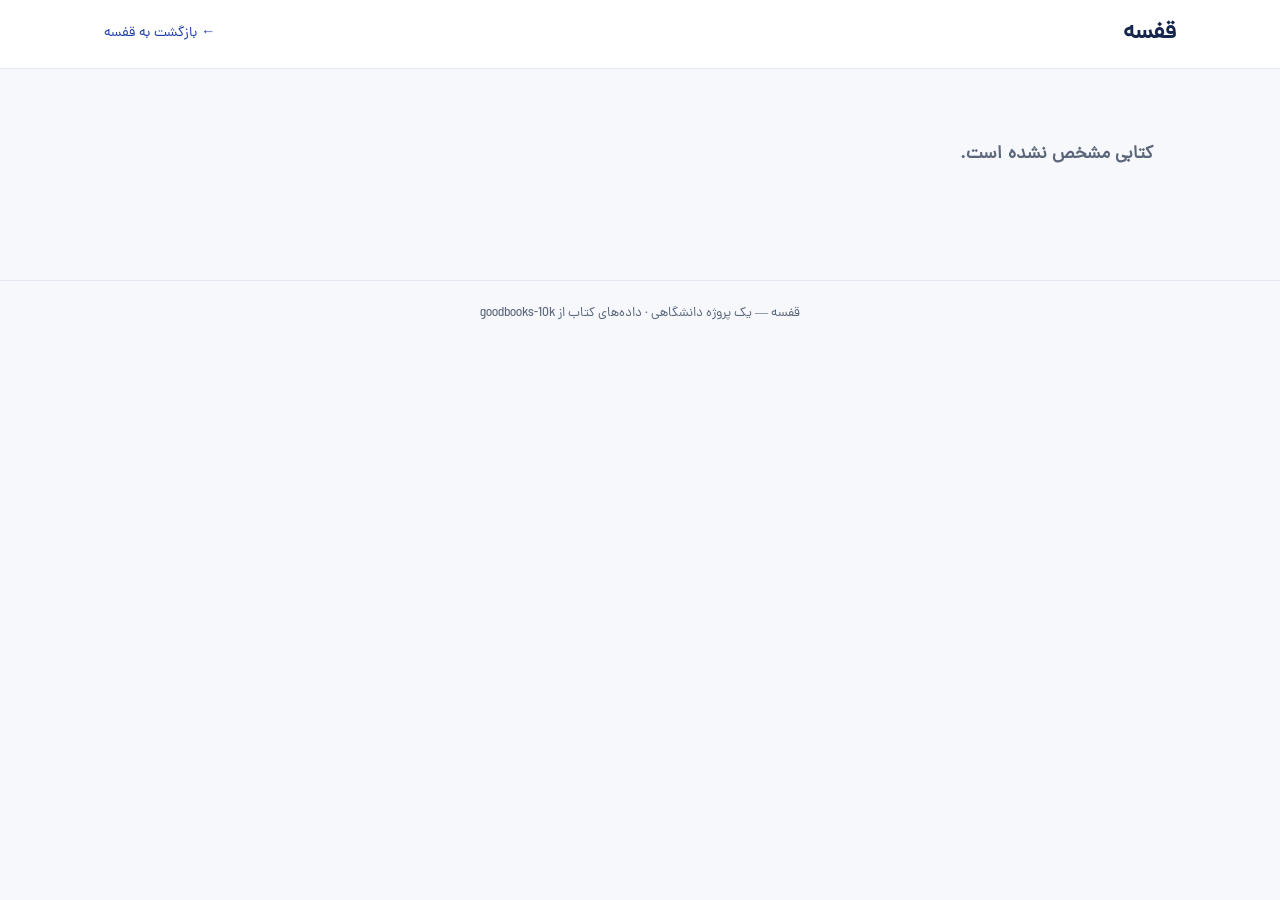
==== Pages/book.html @ 1b020289 "New Version With Sing-in:Beta" ====
<!doctype html>
<html lang="fa" dir="rtl">
  <head>
    <meta charset="UTF-8" />
    <meta name="viewport" content="width=device-width, initial-scale=1.0" />
    <title>قفسه — جزئیات کتاب</title>
    <link rel="preconnect" href="https://fonts.googleapis.com" />
    <link
      href="https://fonts.googleapis.com/css2?family=Vazirmatn:wght@400;500;600;700&display=swap"
      rel="stylesheet"
    />
    <link rel="stylesheet" href="../Style/style.css" />
  </head>
  <body>
    <header class="site-header">
      <div class="header-inner">
        <a href="../index.html" class="logo">قفسه</a>
        <a href="../index.html" class="back-link">← بازگشت به قفسه</a>
      </div>
    </header>

    <main class="page">
      <section class="book-detail" id="book-detail">
        <p class="section-sub">در حال بارگذاری...</p>
      </section>
    </main>

    <footer class="site-footer">
      <p>قفسه — یک پروژه دانشگاهی · داده‌های کتاب از goodbooks-10k</p>
    </footer>

    <script src="../Scripts/common.js"></script>
    <script src="../Scripts/book.js"></script>
  </body>
</html>
---- Style/style.css ----
@font-face {
  font-family: Dana;
  src: url(../Font/Dana/dana\ regular.ttf);
}
:root {
  --color-bg: #f6f8fc;
  --color-surface: #ffffff;
  --color-primary: #2f5de0;
  --color-primary-dark: #1e3fa8;
  --color-navy: #17264d;
  --color-text: #1c2333;
  --color-text-muted: #5b667a;
  --color-border: #e2e7f1;
  --color-star: #f5a623;
  --color-star-off: #d6dcea;
  --color-shadow: rgba(23, 38, 77, 0.08);
  --color-hover: #c9d4ea;
  --color-primary-light: rgba(47, 93, 224, 0.08);
  --color-bg-dark: #0f1117;
  --color-surface-dark: #1a1d27;
  --color-text-dark: #e8edf5;
  --color-text-muted-dark: #8a94a8;
  --color-border-dark: #2a2f3d;
  --color-shadow-dark: rgba(0, 0, 0, 0.4);
  --color-hover-dark: #3a4050;
  --color-primary-light-dark: rgba(47, 93, 224, 0.2);
  --font-display: Dana;
  --font-body: Dana;
  --radius: 10px;
  --radius-sm: 6px;
  --max-width: 1120px;
  --transition: 180ms ease;
}
.dark {
  --color-bg: var(--color-bg-dark);
  --color-surface: var(--color-surface-dark);
  --color-text: var(--color-text-dark);
  --color-text-muted: var(--color-text-muted-dark);
  --color-border: var(--color-border-dark);
  --color-shadow: var(--color-shadow-dark);
  --color-hover: var(--color-hover-dark);
  --color-primary-light: var(--color-primary-light-dark);
}
* {
  box-sizing: border-box;
  margin: 0;
  padding: 0;
}
body {
  background: var(--color-bg);
  color: var(--color-text);
  font-family: var(--font-body);
  line-height: 1.5;
  -webkit-font-smoothing: antialiased;
  transition: all 0.3s ease-in-out;
}
img {
  max-width: 100%;
  display: block;
}
a {
  color: inherit;
  text-decoration: none;
}
button {
  font-family: inherit;
  cursor: pointer;
}
:focus-visible {
  outline: 2px solid var(--color-primary);
  outline-offset: 2px;
}
@media (prefers-reduced-motion: reduce) {
  * {
    transition: none !important;
  }
}
.site-header {
  background: var(--color-surface);
  border-bottom: 1px solid var(--color-border);
  position: sticky;
  top: 0;
  z-index: 10;
  transition:
    background 0.3s ease,
    border-color 0.3s ease;
  -webkit-transition:
    background 0.3s ease,
    border-color 0.3s ease;
  -moz-transition:
    background 0.3s ease,
    border-color 0.3s ease;
  -ms-transition:
    background 0.3s ease,
    border-color 0.3s ease;
  -o-transition:
    background 0.3s ease,
    border-color 0.3s ease;
}
.header-inner {
  max-width: var(--max-width);
  margin: 0 auto;
  padding: 16px 24px;
  display: flex;
  align-items: center;
  gap: 24px;
  flex-wrap: wrap;
}
.logo {
  font-family: var(--font-display);
  font-size: 1.5rem;
  font-weight: 700;
  color: var(--color-navy);
  letter-spacing: -0.01em;
  flex-shrink: 0;
  transition: color 0.3s ease;
}
.logoimage {
  width: 100px;
}
.dark .logo {
  color: var(--color-text-dark);
}
.search-form {
  flex: 1;
  max-width: 480px;
  display: flex;
  align-items: center;
  background: var(--color-bg);
  border: 1px solid var(--color-border);
  border-radius: var(--radius);
  padding: 4px 4px 4px 14px;
  transition:
    border-color var(--transition),
    box-shadow var(--transition);
}
.search-form:focus-within {
  border-color: var(--color-primary);
  box-shadow: 0 0 0 3px rgba(47, 93, 224, 0.12);
}
.search-input {
  flex: 1;
  border: none;
  background: transparent;
  font-size: 0.95rem;
  padding: 8px 0;
  color: var(--color-text);
}
.search-input:focus {
  outline: none;
}
.search-input::placeholder {
  color: var(--color-text-muted);
}
.search-button {
  border: none;
  background: var(--color-primary);
  color: white;
  width: 34px;
  height: 34px;
  border-radius: var(--radius-sm);
  display: flex;
  align-items: center;
  justify-content: center;
  transition: background var(--transition);
  margin-left: -10px;
}
.search-button:hover {
  background: var(--color-primary-dark);
}
.user-badge {
  display: flex;
  align-items: center;
  gap: 10px;
  margin-left: auto;
  font-size: 0.9rem;
  font-weight: 500;
  color: var(--color-navy);
  background: var(--color-bg);
  border: 1px solid var(--color-border);
  padding: 8px 14px;
  border-radius: 999px;
  flex-shrink: 0;
  transition:
    background 0.3s ease,
    color 0.3s ease,
    border-color 0.3s ease;
}
.dark .user-badge {
  color: var(--color-text-dark);
}
.page {
  max-width: var(--max-width);
  margin: 0 auto;
  padding: 40px 24px 80px;
}
.section {
  margin-bottom: 56px;
}
.section-heading {
  margin-bottom: 20px;
}
.section-heading h2 {
  font-family: var(--font-display);
  font-size: 1.5rem;
  font-weight: 600;
  color: var(--color-navy);
  margin: 0 0 4px;
  transition: color 0.3s ease;
}
.dark .section-heading h2 {
  color: var(--color-text-dark);
}
.section-sub {
  margin: 0;
  color: var(--color-text-muted);
  font-size: 0.9rem;
}
.section-sub span {
  font-weight: 600;
  color: var(--color-text);
}
.dark .section-sub span {
  color: var(--color-text-dark);
}
.book-grid {
  display: grid;
  grid-template-columns: repeat(auto-fill, minmax(190px, 1fr));
  gap: 24px;
}
.book-card {
  background: var(--color-surface);
  border: 1px solid var(--color-border);
  border-radius: var(--radius);
  overflow: hidden;
  transition:
    transform var(--transition),
    box-shadow var(--transition),
    border-color var(--transition);
}
.book-card:hover {
  transform: translateY(-3px);
  box-shadow: 0 8px 20px var(--color-shadow);
  border-color: var(--color-hover);
}
.book-cover {
  width: 100%;
  aspect-ratio: 2 / 3;
  background: var(--color-bg);
  overflow: hidden;
}
.book-cover img {
  width: 100%;
  height: 100%;
  object-fit: cover;
}
.book-info {
  padding: 14px 14px 16px;
}
.book-title {
  font-family: var(--font-display);
  font-size: 1rem;
  font-weight: 600;
  color: var(--color-text);
  margin: 0 0 2px;
  line-height: 1.3;
}
.book-author {
  font-size: 0.85rem;
  color: var(--color-text-muted);
  margin: 0 0 8px;
}
.book-reason {
  font-size: 0.78rem;
  color: var(--color-primary-dark);
  background: var(--color-primary-light);
  padding: 4px 8px;
  border-radius: var(--radius-sm);
  margin: 0 0 10px;
  display: inline-block;
}
.dark .book-reason {
  color: var(--color-text-dark);
}
.book-reason em {
  font-style: normal;
  font-weight: 600;
}
.rating-stars {
  display: flex;
  gap: 2px;
}
.star {
  font-size: 1.1rem;
  color: var(--color-star-off);
  cursor: pointer;
  transition:
    color var(--transition),
    transform var(--transition);
  line-height: 1;
}
.star:hover {
  transform: scale(1.12);
}
.star.filled {
  color: var(--color-star);
}
.genre-chips {
  display: flex;
  flex-wrap: wrap;
  gap: 8px;
  margin-bottom: 24px;
}
.genre-chip {
  border: 1px solid var(--color-border);
  background: var(--color-surface);
  color: var(--color-text-muted);
  font-size: 0.85rem;
  font-weight: 500;
  padding: 8px 16px;
  border-radius: 999px;
  transition:
    background var(--transition),
    color var(--transition),
    border-color var(--transition);
}
.genre-chip:hover {
  border-color: var(--color-primary);
  color: var(--color-primary-dark);
}
.genre-chip.active {
  background: var(--color-primary);
  border-color: var(--color-primary);
  color: white;
}
.dark .genre-chip.active {
  color: white;
}
.taste-bars {
  background: var(--color-surface);
  border: 1px solid var(--color-border);
  border-radius: var(--radius);
  padding: 24px 28px;
  display: flex;
  flex-direction: column;
  gap: 16px;
  transition:
    background 0.3s ease,
    border-color 0.3s ease;
}
.taste-row {
  display: grid;
  grid-template-columns: 130px 1fr 44px;
  align-items: center;
  gap: 14px;
}
.taste-label {
  font-size: 0.88rem;
  color: var(--color-text);
  font-weight: 500;
}
.taste-track {
  background: var(--color-bg);
  border-radius: 999px;
  height: 8px;
  overflow: hidden;
}
.taste-fill {
  background: var(--color-primary);
  height: 100%;
  border-radius: 999px;
  transition: width 400ms ease;
}
.taste-value {
  font-size: 0.82rem;
  color: var(--color-text-muted);
  text-align: right;
}
.load-more {
  display: block;
  margin: 32px auto 0;
  background: var(--color-surface);
  border: 1px solid var(--color-border);
  color: var(--color-navy);
  font-weight: 500;
  font-size: 0.9rem;
  padding: 12px 28px;
  border-radius: var(--radius);
  transition:
    border-color var(--transition),
    color var(--transition),
    background 0.3s ease;
}
.load-more:hover {
  border-color: var(--color-primary);
  color: var(--color-primary);
}
.dark .load-more {
  color: var(--color-text-dark);
}
.dark .load-more:hover {
  color: var(--color-primary);
}
.site-footer {
  border-top: 1px solid var(--color-border);
  padding: 24px;
  text-align: center;
  color: var(--color-text-muted);
  font-size: 0.82rem;
  transition: border-color 0.3s ease;
}
.dark-toggle {
  background: var(--color-bg);
  border: 1px solid var(--color-border);
  color: var(--color-text);
  padding: 8px 14px;
  border-radius: 999px;
  font-size: 0.85rem;
  transition:
    background 0.3s ease,
    color 0.3s ease,
    border-color 0.3s ease;
}
.dark-toggle:hover {
  border-color: var(--color-primary);
}
.dark .dark-toggle {
  background: var(--color-surface-dark);
  color: var(--color-text-dark);
  border-color: var(--color-border-dark);
}
.darkmode {
  background-color: transparent;
  border: transparent;
  font-size: 25px;
  transition: scale 150ms ease-in;
}
button.darkmode:hover {
  scale: 1.09;
}
.nobookerror {
  font-size: 18px;
  font-weight: bold;
  text-align: center;
  color: var(--color-text-muted);
  padding: 32px 0;
}
.scrollbar {
  position: absolute;
  top: 100%;
  right: 0px;
  z-index: 10;
  height: 0.25rem;
  width: 100%;
  background-color: var(--color-bg);
}
.scrolled {
  height: 4px;
  background: #4caf50;
  position: fixed;
  top: 0;
  right: 0;
  transition: width 0.1s ease-out;
  z-index: 9999;
}
#page-loader {
  position: fixed;
  top: 0;
  left: 0;
  width: 100%;
  height: 100vh;
  background: var(--color-bg);
  display: flex;
  align-items: center;
  justify-content: center;
  z-index: 99999;
  transition:
    opacity 0.6s ease,
    visibility 0.6s ease;
}
#page-loader.loaded {
  opacity: 0;
  visibility: hidden;
  pointer-events: none;
}
.loader-container {
  text-align: center;
}
.loader-book {
  display: flex;
  gap: 6px;
  justify-content: center;
  margin-bottom: 1.5rem;
}
.loader-book__page {
  width: 22px;
  height: 32px;
  background: var(--color-primary);
  border-radius: 2px;
  animation: bookFlip 1.2s ease-in-out infinite;
}
.loader-book__page:nth-child(2) {
  animation-delay: 0.2s;
  background: var(--color-primary-dark);
}
.loader-book__page:nth-child(3) {
  animation-delay: 0.4s;
  background: var(--color-star);
}
@keyframes bookFlip {
  0%,
  100% {
    transform: scaleY(1);
    opacity: 1;
  }
  50% {
    transform: scaleY(0.4);
    opacity: 0.3;
  }
}
.loader-text {
  color: var(--color-text-muted);
  font-size: 1rem;
  font-weight: 500;
  letter-spacing: 0.5px;
}
.auth-modal {
  position: fixed;
  inset: 0;
  background: rgba(23, 38, 77, 0.55);
  display: none;
  align-items: center;
  justify-content: center;
  z-index: 10000;
}

.auth-modal.show {
  display: flex;
}

.auth-box {
  background: var(--color-surface);
  border-radius: var(--radius);
  padding: 32px 28px;
  width: 90%;
  max-width: 360px;
  text-align: center;
  box-shadow: 0 20px 50px rgba(0, 0, 0, 0.2);
}

.auth-box h2 {
  margin: 0 0 20px;
  color: var(--color-navy);
}

.auth-box input {
  width: 100%;
  padding: 10px 14px;
  margin-bottom: 12px;
  border: 1px solid var(--color-border);
  border-radius: var(--radius-sm);
  font-family: inherit;
  font-size: 0.95rem;
}

.password-field {
  position: relative;
  margin-bottom: 12px;
}

.password-field input {
  margin-bottom: 0;
  padding-left: 40px;
}

.toggle-password {
  position: absolute;
  left: 8px;
  top: 50%;
  transform: translateY(-50%);
  border: none;
  background: transparent;
  font-size: 1rem;
  cursor: pointer;
  padding: 2px 6px;
  line-height: 1;
}

.auth-box input:focus {
  outline: none;
  border-color: var(--color-primary);
}

.auth-box button {
  width: 100%;
  padding: 10px;
  background: var(--color-primary);
  color: white;
  border: none;
  border-radius: var(--radius-sm);
  font-size: 0.95rem;
  font-weight: 600;
  margin-bottom: 14px;
}

.auth-box button:hover {
  background: var(--color-primary-dark);
}

.auth-toggle {
  font-size: 0.85rem;
  color: var(--color-text-muted);
  margin: 0;
}

.auth-toggle a {
  color: var(--color-primary);
  text-decoration: none;
}

.auth-error {
  color: #c0392b;
  font-size: 0.85rem;
  margin: 10px 0 0;
}

.logout-btn {
  border: none;
  background: transparent;
  color: var(--color-text-muted);
  font-size: 0.8rem;
  cursor: pointer;
  text-decoration: underline;
}

.logout-btn:hover {
  color: var(--color-primary-dark);
}

.book-link {
  display: block;
  text-decoration: none;
  color: inherit;
}

.back-link {
  color: var(--color-primary-dark);
  text-decoration: none;
  font-size: 0.9rem;
  margin-inline-start: auto;
}

.book-detail {
  display: grid;
  grid-template-columns: 240px 1fr;
  gap: 32px;
}

.book-detail-cover img {
  width: 100%;
  border-radius: var(--radius);
  background: var(--color-bg);
}

.book-detail-title {
  font-family: var(--font-display);
  font-size: 1.6rem;
  color: var(--color-navy);
  margin: 0 0 6px;
}

.book-detail-author {
  color: var(--color-text-muted);
  margin: 0 0 14px;
}

.genre-tags {
  display: flex;
  flex-wrap: wrap;
  gap: 6px;
  margin-bottom: 18px;
}

.genre-tag {
  background: var(--color-bg);
  border: 1px solid var(--color-border);
  border-radius: 999px;
  padding: 4px 12px;
  font-size: 0.8rem;
  color: var(--color-primary-dark);
}

.book-detail-description {
  line-height: 1.9;
  margin-bottom: 20px;
}

.rating-stars-large .star {
  font-size: 1.6rem;
}

@media (max-width: 640px) {
  .book-detail {
    grid-template-columns: 1fr;
  }

  .book-detail-cover img {
    max-width: 200px;
    margin: 0 auto;
  }
}
#toggle-password {
  width: 15%;
  background: none;
}
.Login {
  padding: 4px 10px;
  font-size: 18px;
  color: #ffffff;
  background-color: var(--color-primary);
  border-radius: 8px;
  border: none;
  transition: 250ms background-color ease-in-out;
}
.Login:hover {
  background-color: var(--color-primary-dark);
}

.user-badge [hidden] {
  display: none !important;
}

.Login {
  border: none;
  background: var(--color-primary);
  color: #fff;
  font-family: inherit;
  font-size: 0.85rem;
  font-weight: 600;
  padding: 4px 16px;
  border-radius: 999px;
  cursor: pointer;
  transition: background 0.2s ease;
}

.Login:hover {
  background: var(--color-primary-dark);
}

#user-name {
  font-weight: 600;
}

.auth-notice {
  background: var(--color-primary-light);
  color: var(--color-primary);
  border-radius: var(--radius-sm, 6px);
  padding: 8px 12px;
  margin: 0 0 14px;
  font-size: 0.85rem;
  line-height: 1.7;
}

.login-tooltip {
  position: fixed;
  z-index: 10001;
  transform: translate(-50%, calc(-100% - 8px));
  background: var(--color-navy);
  color: #fff;
  font-size: 0.8rem;
  line-height: 1.5;
  padding: 6px 12px;
  border-radius: 8px;
  white-space: nowrap;
  opacity: 0;
  pointer-events: none;
  transition: opacity 0.15s ease;
}

.login-tooltip::after {
  content: "";
  position: absolute;
  top: 100%;
  left: 50%;
  transform: translateX(-50%);
  border: 6px solid transparent;
  border-top-color: var(--color-navy);
}

.dark .login-tooltip {
  background: #e8edf5;
  color: #17264d;
}

.dark .login-tooltip::after {
  border-top-color: #e8edf5;
}

.login-tooltip.show {
  opacity: 1;
}

.toast {
  position: fixed;
  z-index: 10002;
  bottom: 24px;
  left: 50%;
  transform: translate(-50%, 20px);
  background: var(--color-navy);
  color: #fff;
  padding: 10px 18px;
  border-radius: 10px;
  font-size: 0.88rem;
  opacity: 0;
  pointer-events: none;
  transition:
    opacity 0.2s ease,
    transform 0.2s ease;
}

.toast a {
  color: #9db8ff;
  font-weight: 600;
}

.toast.show {
  opacity: 1;
  pointer-events: auto;
  transform: translate(-50%, 0);
}

.dark .toast {
  background: #e8edf5;
  color: #17264d;
}

.dark .toast a {
  color: var(--color-primary-dark);
}

.server-status {
  position: fixed;
  z-index: 10003;
  top: 70px;
  left: 50%;
  transform: translateX(-50%);
  max-width: 90%;
  background: #fff8e1;
  color: #7a5b00;
  border: 1px solid #f0d27a;
  padding: 10px 18px;
  border-radius: 10px;
  font-size: 0.85rem;
  line-height: 1.7;
  text-align: center;
  display: none;
}

.server-status.show {
  display: block;
}

.server-status.error {
  background: #fdecea;
  color: #8a1f17;
  border-color: #f2b8b5;
}

.server-retry {
  margin-inline-start: 8px;
  border: none;
  background: var(--color-primary);
  color: #fff;
  font-family: inherit;
  padding: 2px 12px;
  border-radius: 999px;
  cursor: pointer;
}

.grid-message {
  grid-column: 1 / -1;
  text-align: center;
  padding: 24px 0;
}

.book-cover {
  position: relative;
}

.book-cover .cover-fallback {
  display: none;
}

.book-cover.no-cover {
  display: flex;
  align-items: center;
  justify-content: center;
  padding: 14px;
  background: linear-gradient(160deg, var(--color-primary-light), var(--color-bg));
}

.book-cover.no-cover .cover-fallback {
  display: block;
  text-align: center;
  font-weight: 700;
  line-height: 1.8;
  font-size: 0.95rem;
  color: var(--color-navy);
  word-break: break-word;
}

.dark .book-cover.no-cover .cover-fallback {
  color: var(--color-text);
}

.book-detail-cover .book-cover {
  border-radius: 10px;
  overflow: hidden;
  aspect-ratio: 2 / 3;
}

.book-detail-cover .book-cover img {
  height: 100%;
  object-fit: cover;
}
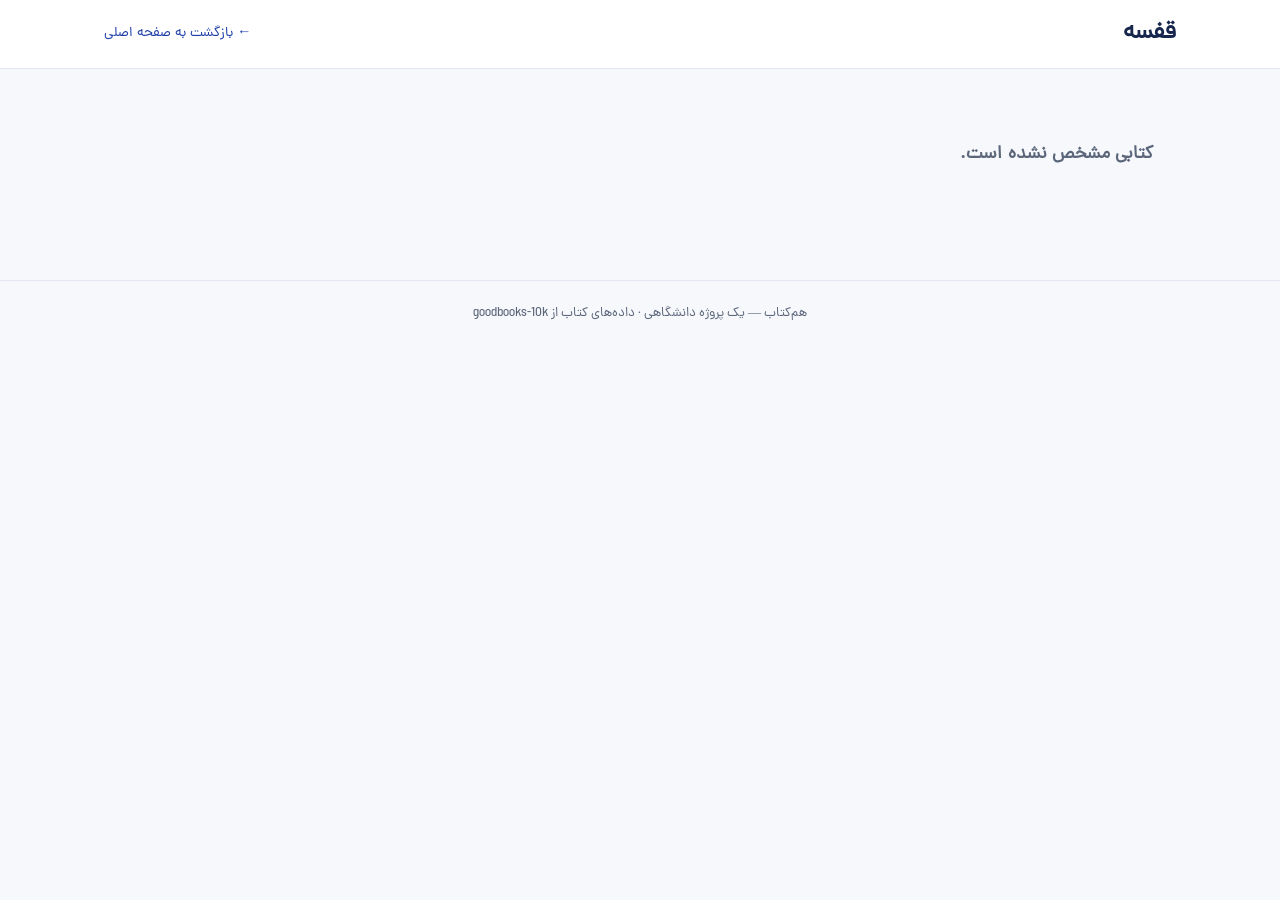
==== commit 4f706941: "Fixed a Bug Hopefully" ====
--- a/Pages/book.html
+++ b/Pages/book.html
@@ -3,19 +3,20 @@
   <head>
     <meta charset="UTF-8" />
     <meta name="viewport" content="width=device-width, initial-scale=1.0" />
-    <title>قفسه — جزئیات کتاب</title>
+    <title>هم کتاب-دوست و یاور تمام کتاب خوان ها</title>
     <link rel="preconnect" href="https://fonts.googleapis.com" />
     <link
       href="https://fonts.googleapis.com/css2?family=Vazirmatn:wght@400;500;600;700&display=swap"
       rel="stylesheet"
     />
+    <link rel="icon" href="../Logo/Logo.png" type="image" />
     <link rel="stylesheet" href="../Style/style.css" />
   </head>
   <body>
     <header class="site-header">
       <div class="header-inner">
         <a href="../index.html" class="logo">قفسه</a>
-        <a href="../index.html" class="back-link">← بازگشت به قفسه</a>
+        <a href="../index.html" class="back-link">← بازگشت به صفحه اصلی</a>
       </div>
     </header>
 
@@ -26,7 +27,7 @@
     </main>
 
     <footer class="site-footer">
-      <p>قفسه — یک پروژه دانشگاهی · داده‌های کتاب از goodbooks-10k</p>
+      <p>هم‌کتاب — یک پروژه دانشگاهی · داده‌های کتاب از goodbooks-10k</p>
     </footer>
 
     <script src="../Scripts/common.js"></script>
--- a/Style/style.css
+++ b/Style/style.css
@@ -446,9 +446,6 @@
   padding: 32px 0;
 }
 .scrollbar {
-  position: absolute;
-  top: 100%;
-  right: 0px;
   z-index: 10;
   height: 0.25rem;
   width: 100%;
@@ -896,7 +893,11 @@
   align-items: center;
   justify-content: center;
   padding: 14px;
-  background: linear-gradient(160deg, var(--color-primary-light), var(--color-bg));
+  background: linear-gradient(
+    160deg,
+    var(--color-primary-light),
+    var(--color-bg)
+  );
 }
 
 .book-cover.no-cover .cover-fallback {
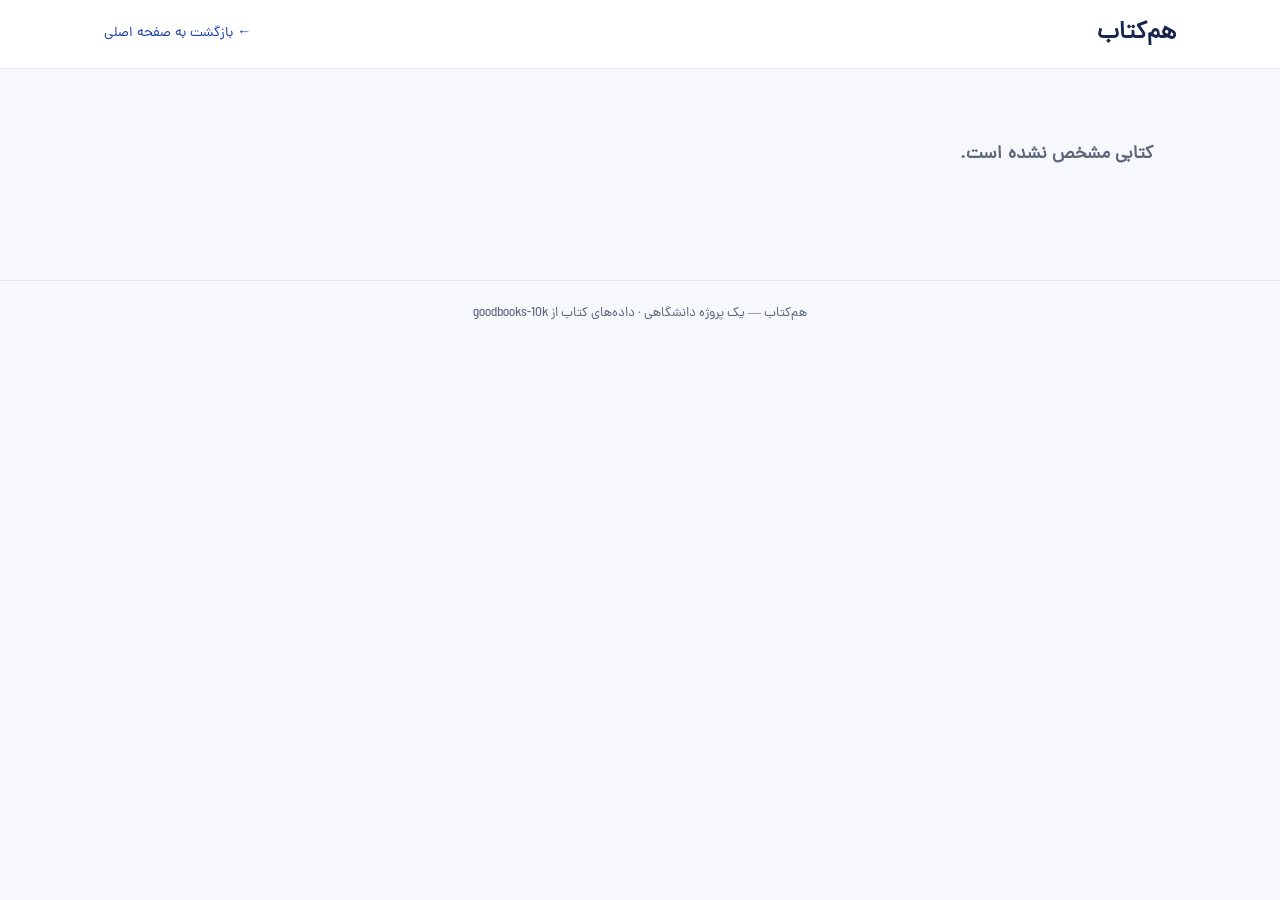
==== commit 47e78b2d: "Fixed Even More Bugs" ====
--- a/Pages/book.html
+++ b/Pages/book.html
@@ -15,7 +15,7 @@
   <body>
     <header class="site-header">
       <div class="header-inner">
-        <a href="../index.html" class="logo">قفسه</a>
+        <a href="../index.html" class="logo">هم‌کتاب</a>
         <a href="../index.html" class="back-link">← بازگشت به صفحه اصلی</a>
       </div>
     </header>
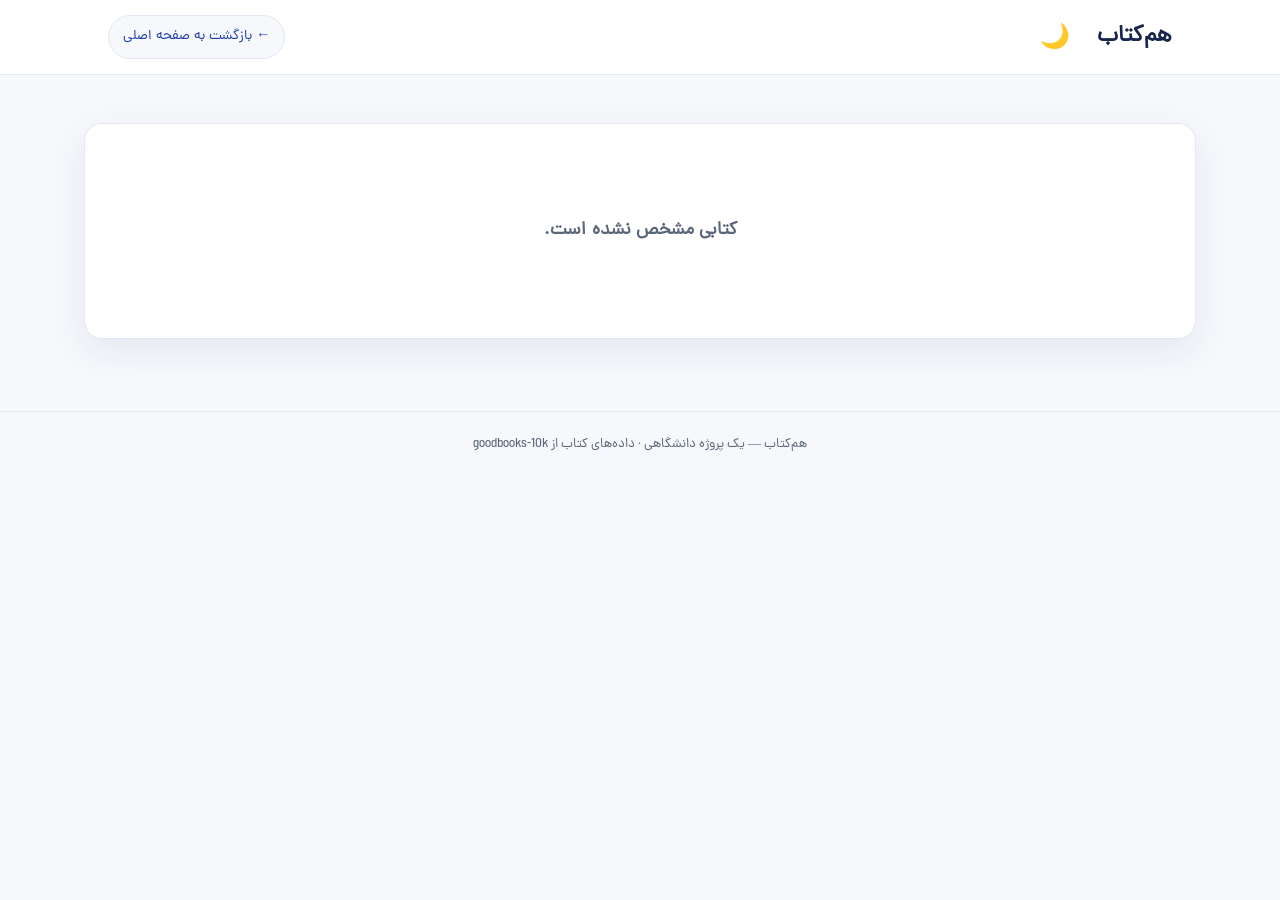
==== commit 892eda15: "Changed The UI a Lot and Updated The Recommend Algorithm" ====
--- a/Pages/book.html
+++ b/Pages/book.html
@@ -3,26 +3,34 @@
   <head>
     <meta charset="UTF-8" />
     <meta name="viewport" content="width=device-width, initial-scale=1.0" />
-    <title>هم کتاب-دوست و یاور تمام کتاب خوان ها</title>
+    <meta name="theme-color" content="#f6f8fc" />
+    <meta name="description" content="مشاهده جزئیات کتاب، نویسنده، ژانرها و ثبت امتیاز در هم‌کتاب." />
+    <title>هم‌کتاب — جزئیات کتاب</title>
     <link rel="preconnect" href="https://fonts.googleapis.com" />
     <link
       href="https://fonts.googleapis.com/css2?family=Vazirmatn:wght@400;500;600;700&display=swap"
       rel="stylesheet"
     />
-    <link rel="icon" href="../Logo/Logo.png" type="image" />
+    <link rel="icon" href="../Logo/Logo.png" type="image/png" />
     <link rel="stylesheet" href="../Style/style.css" />
   </head>
-  <body>
+  <body class="book-page">
     <header class="site-header">
       <div class="header-inner">
-        <a href="../index.html" class="logo">هم‌کتاب</a>
+        <a href="../index.html" class="logo" aria-label="بازگشت به هم‌کتاب">هم‌کتاب</a>
+        <button
+          class="darkmode"
+          type="button"
+          aria-label="تغییر حالت روشن و تاریک"
+          title="تغییر حالت روشن و تاریک"
+        >🌙</button>
         <a href="../index.html" class="back-link">← بازگشت به صفحه اصلی</a>
       </div>
     </header>
 
     <main class="page">
-      <section class="book-detail" id="book-detail">
-        <p class="section-sub">در حال بارگذاری...</p>
+      <section class="book-detail" id="book-detail" aria-live="polite" aria-busy="true">
+        <p class="section-sub">در حال بارگذاری اطلاعات کتاب...</p>
       </section>
     </main>
 
@@ -32,5 +40,18 @@
 
     <script src="../Scripts/common.js"></script>
     <script src="../Scripts/book.js"></script>
+    <script src="../Scripts/darkmode.js"></script>
+    <script src="../Scripts/ScrollAnimation.js"></script>
+    <script>
+      // Keep the loading region announced correctly for assistive technology.
+      const detailContainer = document.getElementById("book-detail");
+      if (detailContainer) {
+        const observer = new MutationObserver(() => {
+          const stillLoading = detailContainer.querySelector(".section-sub")?.textContent?.includes("بارگذاری");
+          detailContainer.setAttribute("aria-busy", stillLoading ? "true" : "false");
+        });
+        observer.observe(detailContainer, { childList: true, subtree: true, characterData: true });
+      }
+    </script>
   </body>
 </html>
--- a/Style/style.css
+++ b/Style/style.css
@@ -52,7 +52,9 @@
   font-family: var(--font-body);
   line-height: 1.5;
   -webkit-font-smoothing: antialiased;
-  transition: all 0.3s ease-in-out;
+  transition:
+    background-color 0.3s ease,
+    color 0.3s ease;
 }
 img {
   max-width: 100%;
@@ -76,6 +78,7 @@
   }
 }
 .site-header {
+  width: 100%;
   background: var(--color-surface);
   border-bottom: 1px solid var(--color-border);
   position: sticky;
@@ -84,27 +87,17 @@
   transition:
     background 0.3s ease,
     border-color 0.3s ease;
-  -webkit-transition:
-    background 0.3s ease,
-    border-color 0.3s ease;
-  -moz-transition:
-    background 0.3s ease,
-    border-color 0.3s ease;
-  -ms-transition:
-    background 0.3s ease,
-    border-color 0.3s ease;
-  -o-transition:
-    background 0.3s ease,
-    border-color 0.3s ease;
 }
 .header-inner {
+  width: 100%;
   max-width: var(--max-width);
   margin: 0 auto;
-  padding: 16px 24px;
-  display: flex;
+  padding: 14px 24px;
+  display: grid;
+  grid-template-columns: auto auto minmax(220px, 480px) auto;
+  grid-template-areas: "logo theme search account";
   align-items: center;
-  gap: 24px;
-  flex-wrap: wrap;
+  gap: clamp(10px, 1.5vw, 22px);
 }
 .logo {
   font-family: var(--font-display);
@@ -112,17 +105,21 @@
   font-weight: 700;
   color: var(--color-navy);
   letter-spacing: -0.01em;
+  grid-area: logo;
   flex-shrink: 0;
   transition: color 0.3s ease;
 }
 .logoimage {
   width: 100px;
+  height: auto;
 }
 .dark .logo {
   color: var(--color-text-dark);
 }
 .search-form {
-  flex: 1;
+  grid-area: search;
+  width: 100%;
+  min-width: 0;
   max-width: 480px;
   display: flex;
   align-items: center;
@@ -152,32 +149,33 @@
 .search-input::placeholder {
   color: var(--color-text-muted);
 }
+.search-button:hover {
+  scale: 1.1;
+}
 .search-button {
   border: none;
-  background: var(--color-primary);
+  background: none;
   color: white;
   width: 34px;
-  height: 34px;
+  height: 35px;
   border-radius: var(--radius-sm);
   display: flex;
   align-items: center;
   justify-content: center;
-  transition: background var(--transition);
-  margin-left: -10px;
-}
-.search-button:hover {
-  background: var(--color-primary-dark);
+  transition: scale var(--transition);
+}
+.search-button > svg {
+  color: var(--color-text);
 }
 .user-badge {
+  grid-area: account;
+  width: 85px;
+  justify-self: end;
   display: flex;
   align-items: center;
   gap: 10px;
-  margin-left: auto;
   font-size: 0.9rem;
   font-weight: 500;
-  color: var(--color-navy);
-  background: var(--color-bg);
-  border: 1px solid var(--color-border);
   padding: 8px 14px;
   border-radius: 999px;
   flex-shrink: 0;
@@ -225,10 +223,15 @@
 }
 .book-grid {
   display: grid;
-  grid-template-columns: repeat(auto-fill, minmax(190px, 1fr));
-  gap: 24px;
+  grid-template-columns: repeat(auto-fill, minmax(min(100%, 190px), 1fr));
+  align-items: stretch;
+  gap: 22px;
 }
 .book-card {
+  display: flex;
+  flex-direction: column;
+  min-width: 0;
+  height: 100%;
   background: var(--color-surface);
   border: 1px solid var(--color-border);
   border-radius: var(--radius);
@@ -246,6 +249,7 @@
 .book-cover {
   width: 100%;
   aspect-ratio: 2 / 3;
+  flex: 0 0 auto;
   background: var(--color-bg);
   overflow: hidden;
 }
@@ -258,26 +262,46 @@
   padding: 14px 14px 16px;
 }
 .book-title {
+  display: -webkit-box;
+  -webkit-box-orient: vertical;
+  -webkit-line-clamp: 2;
+  overflow: hidden;
+  overflow-wrap: anywhere;
   font-family: var(--font-display);
   font-size: 1rem;
   font-weight: 600;
   color: var(--color-text);
-  margin: 0 0 2px;
-  line-height: 1.3;
+  margin: 0;
+  padding: 12px 12px 0;
+  line-height: 1.4;
+  min-height: 2.8em;
 }
 .book-author {
-  font-size: 0.85rem;
+  display: -webkit-box;
+  -webkit-box-orient: vertical;
+  -webkit-line-clamp: 1;
+  overflow: hidden;
+  overflow-wrap: anywhere;
+  font-size: 0.84rem;
+  line-height: 1.5;
+  min-height: 1.5em;
+  max-height: 1.5em;
   color: var(--color-text-muted);
-  margin: 0 0 8px;
+  margin: 4px 0 0;
+  padding: 0 12px 10px;
 }
 .book-reason {
+  display: -webkit-box;
+  -webkit-box-orient: vertical;
+  min-height: 2.9em;
+  max-height: 2.9em;
+  width: calc(100% - 24px);
   font-size: 0.78rem;
+  line-height: 1.45;
   color: var(--color-primary-dark);
   background: var(--color-primary-light);
-  padding: 4px 8px;
   border-radius: var(--radius-sm);
-  margin: 0 0 10px;
-  display: inline-block;
+  margin: 10px 12px 5px;
 }
 .dark .book-reason {
   color: var(--color-text-dark);
@@ -288,7 +312,10 @@
 }
 .rating-stars {
   display: flex;
+  flex: 0 0 auto;
   gap: 2px;
+  margin: auto 12px 14px;
+  padding-top: 10px;
 }
 .star {
   font-size: 1.1rem;
@@ -430,10 +457,13 @@
   border-color: var(--color-border-dark);
 }
 .darkmode {
+  grid-area: theme;
+  justify-self: center;
   background-color: transparent;
   border: transparent;
   font-size: 25px;
   transition: scale 150ms ease-in;
+  /* margin-left: 3rem; */
 }
 button.darkmode:hover {
   scale: 1.09;
@@ -462,18 +492,19 @@
 }
 #page-loader {
   position: fixed;
-  top: 0;
-  left: 0;
-  width: 100%;
-  height: 100vh;
+  inset: 0;
+  width: 100%;
+  min-height: 100vh;
+  min-height: 100dvh;
   background: var(--color-bg);
   display: flex;
   align-items: center;
   justify-content: center;
   z-index: 99999;
+  padding: 24px;
   transition:
-    opacity 0.6s ease,
-    visibility 0.6s ease;
+    opacity 0.45s ease,
+    visibility 0.45s ease;
 }
 #page-loader.loaded {
   opacity: 0;
@@ -481,6 +512,7 @@
   pointer-events: none;
 }
 .loader-container {
+  width: min(100%, 320px);
   text-align: center;
 }
 .loader-book {
@@ -519,7 +551,7 @@
   color: var(--color-text-muted);
   font-size: 1rem;
   font-weight: 500;
-  letter-spacing: 0.5px;
+  letter-spacing: 0.1px;
 }
 .auth-modal {
   position: fixed;
@@ -609,33 +641,32 @@
   color: var(--color-text-muted);
   margin: 0;
 }
-
 .auth-toggle a {
   color: var(--color-primary);
   text-decoration: none;
 }
-
 .auth-error {
   color: #c0392b;
   font-size: 0.85rem;
   margin: 10px 0 0;
 }
-
 .logout-btn {
   border: none;
   background: transparent;
   color: var(--color-text-muted);
-  font-size: 0.8rem;
   cursor: pointer;
   text-decoration: underline;
-}
-
+  font-size: 18px;
+}
 .logout-btn:hover {
   color: var(--color-primary-dark);
 }
 
 .book-link {
-  display: block;
+  display: flex;
+  flex: 1 1 auto;
+  flex-direction: column;
+  min-width: 0;
   text-decoration: none;
   color: inherit;
 }
@@ -662,7 +693,7 @@
 .book-detail-title {
   font-family: var(--font-display);
   font-size: 1.6rem;
-  color: var(--color-navy);
+  color: var(--color-text);
   margin: 0 0 6px;
 }
 
@@ -709,18 +740,6 @@
 #toggle-password {
   width: 15%;
   background: none;
-}
-.Login {
-  padding: 4px 10px;
-  font-size: 18px;
-  color: #ffffff;
-  background-color: var(--color-primary);
-  border-radius: 8px;
-  border: none;
-  transition: 250ms background-color ease-in-out;
-}
-.Login:hover {
-  background-color: var(--color-primary-dark);
 }
 
 .user-badge [hidden] {
@@ -737,17 +756,17 @@
   padding: 4px 16px;
   border-radius: 999px;
   cursor: pointer;
-  transition: background 0.2s ease;
-}
-
+  font-size: 20px;
+  transition: all 0.2s ease;
+}
 .Login:hover {
-  background: var(--color-primary-dark);
+  scale: 1.1;
 }
 
 #user-name {
   font-weight: 600;
-}
-
+  font-size: 18px;
+}
 .auth-notice {
   background: var(--color-primary-light);
   color: var(--color-primary);
@@ -924,3 +943,612 @@
   height: 100%;
   object-fit: cover;
 }
+
+/* Responsive header and book cards */
+@media (max-width: 900px) {
+  .search-form {
+    max-width: none;
+  }
+
+  .book-grid {
+    grid-template-columns: repeat(auto-fill, minmax(min(100%, 175px), 1fr));
+    gap: 18px;
+  }
+
+  .page {
+    padding: 32px 18px 64px;
+  }
+}
+
+@media (max-width: 520px) {
+  .star {
+    font-size: 1.25rem;
+    padding: 4px;
+  }
+  .search-button {
+    width: 38px;
+    height: 38px;
+    flex-basis: 38px;
+  }
+  .header-inner {
+    grid-template-columns: minmax(0, 1fr) auto auto;
+    grid-template-areas:
+      "logo theme account"
+      "search search search";
+    gap: 10px;
+    padding: 11px 14px 13px;
+  }
+
+  .logoimage {
+    width: 88px;
+  }
+
+  .darkmode {
+    font-size: 22px;
+    margin-right: 5rem;
+  }
+
+  .user-badge {
+    gap: 7px;
+    padding: 5px 9px;
+    font-size: 0.82rem;
+  }
+
+  .search-form {
+    padding: 3px 4px 3px 9px;
+  }
+
+  .search-input {
+    min-width: 0;
+    font-size: 0.84rem;
+    padding-block: 7px;
+  }
+
+  .search-input::placeholder {
+    font-size: 0.82rem;
+  }
+
+  .search-button {
+    flex: 0 0 32px;
+    width: 32px;
+    height: 32px;
+    margin-inline-start: 0;
+    margin-left: -7px;
+  }
+
+  .page {
+    padding: 26px 14px 52px;
+  }
+
+  .section {
+    margin-bottom: 42px;
+  }
+
+  .section-heading h2 {
+    font-size: 1.28rem;
+  }
+
+  .section-sub {
+    font-size: 0.84rem;
+    line-height: 1.8;
+  }
+
+  .book-grid {
+    grid-template-columns: repeat(2, minmax(0, 1fr));
+    gap: 12px;
+  }
+
+  .book-title {
+    font-size: 0.9rem;
+    padding: 10px 9px 0;
+    min-height: 2.8em;
+    max-height: 2.8em;
+  }
+
+  .book-author {
+    font-size: 0.77rem;
+    padding: 0 9px 9px;
+  }
+
+  .book-reason {
+    width: calc(100% - 18px);
+    margin-inline: 9px;
+    font-size: 0.72rem;
+  }
+
+  .rating-stars {
+    gap: 1px;
+    margin-inline: 9px;
+    margin-bottom: 12px;
+  }
+
+  .star {
+    font-size: 1rem;
+  }
+
+  .taste-bars {
+    padding: 18px 14px;
+  }
+
+  .taste-row {
+    grid-template-columns: minmax(72px, 0.8fr) minmax(0, 1.4fr) 38px;
+    gap: 8px;
+  }
+
+  .taste-label {
+    font-size: 0.8rem;
+  }
+}
+
+@media (max-width: 350px) {
+  .header-inner {
+    grid-template-columns: minmax(0, 1fr) auto auto;
+    gap: 8px;
+    padding-inline: 10px;
+  }
+
+  .logoimage {
+    width: 78px;
+  }
+
+  .user-badge {
+    padding: 4px 7px;
+  }
+
+  .book-grid {
+    gap: 9px;
+  }
+
+  .book-title {
+    font-size: 0.84rem;
+    padding-inline: 7px;
+  }
+
+  .book-author,
+  .book-reason {
+    padding-inline: 7px;
+  }
+
+  .book-reason {
+    width: calc(100% - 14px);
+    margin-inline: 7px;
+  }
+}
+
+@media (prefers-reduced-motion: reduce) {
+  .loader-book__page {
+    animation: none;
+  }
+}
+
+/* Remove the background from the header account badge and its login button. */
+.user-badge {
+  background: transparent !important;
+  border-color: transparent !important;
+  box-shadow: none !important;
+}
+
+.user-badge .Login {
+  background: transparent !important;
+  color: var(--color-text) !important;
+  border: none !important;
+  box-shadow: none !important;
+}
+
+.dark .user-badge .Login {
+  color: var(--color-text-dark) !important;
+}
+
+.book-page .header-inner {
+  display: flex;
+  align-items: center;
+  gap: clamp(10px, 2vw, 22px);
+  width: 100%;
+  max-width: var(--max-width);
+  min-width: 0;
+  padding: 14px clamp(14px, 3vw, 28px);
+}
+
+.book-page .logo {
+  grid-area: auto;
+  flex: 0 0 auto;
+  font-size: 1.45rem;
+  line-height: 1.5;
+  white-space: nowrap;
+}
+
+.book-page .darkmode {
+  grid-area: auto;
+  flex: 0 0 40px;
+  display: inline-flex;
+  align-items: center;
+  justify-content: center;
+  width: 40px;
+  height: 40px;
+  margin: 0;
+  padding: 0;
+  border-radius: 50%;
+  font-size: 1.5rem;
+  line-height: 1;
+  text-align: center;
+  margin-top: 6px;
+}
+.book-page .back-link {
+  display: inline-flex;
+  align-items: center;
+  justify-content: center;
+  gap: 6px;
+  max-width: 60%;
+  min-width: 0;
+  margin-inline-start: auto;
+  padding: 9px 14px;
+  border: 1px solid var(--color-border);
+  border-radius: 999px;
+  background: var(--color-bg);
+  color: var(--color-primary-dark);
+  font-size: 0.9rem;
+  line-height: 1.6;
+  text-align: center;
+  overflow-wrap: anywhere;
+  transition:
+    background var(--transition),
+    border-color var(--transition),
+    color var(--transition),
+    transform var(--transition);
+}
+
+.book-page .back-link:hover {
+  background: var(--color-primary-light);
+  border-color: var(--color-primary);
+  color: var(--color-primary-dark);
+  transform: translateY(-1px);
+}
+
+.dark.book-page .back-link {
+  color: #b8c8ff;
+  border-color: var(--color-border-dark);
+  background: var(--color-surface-dark);
+}
+
+.dark.book-page .back-link:hover {
+  background: var(--color-primary-light-dark);
+  border-color: #637fcf;
+}
+
+.book-page .page {
+  width: 100%;
+  max-width: calc(var(--max-width) + 48px);
+  padding: clamp(24px, 4vw, 48px) clamp(14px, 3vw, 28px) 72px;
+}
+
+.book-page .book-detail {
+  display: grid;
+  grid-template-columns: minmax(0, 270px) minmax(0, 1fr);
+  align-items: start;
+  gap: clamp(22px, 4vw, 46px);
+  min-width: 0;
+  margin: 0 auto;
+  padding: clamp(20px, 4vw, 38px);
+  background: var(--color-surface);
+  border: 1px solid var(--color-border);
+  border-radius: 18px;
+  box-shadow: 0 12px 36px var(--color-shadow);
+}
+
+.book-page .book-detail > .section-sub,
+.book-page .book-detail > .nobookerror {
+  grid-column: 1 / -1;
+  width: 100%;
+  padding: 52px 12px;
+  color: var(--color-text-muted);
+  text-align: center;
+  line-height: 1.9;
+}
+
+.book-page .book-detail-cover {
+  width: 100%;
+  max-width: 270px;
+  min-width: 0;
+  justify-self: center;
+}
+
+.book-page .book-detail-cover .book-cover {
+  width: 100%;
+  aspect-ratio: 2 / 3;
+  overflow: hidden;
+  border: 1px solid var(--color-border);
+  border-radius: 14px;
+  background: var(--color-bg);
+  box-shadow: 0 8px 24px var(--color-shadow);
+}
+
+.book-page .book-detail-cover .book-cover img {
+  display: block;
+  width: 100%;
+  height: 100%;
+  max-width: 100%;
+  margin: 0;
+  object-fit: contain;
+}
+
+.book-page .book-detail-cover .book-cover.no-cover {
+  display: flex;
+  align-items: center;
+  justify-content: center;
+  padding: 18px;
+}
+
+.book-page .book-detail-cover .book-cover.no-cover .cover-fallback {
+  max-width: 100%;
+  overflow-wrap: anywhere;
+  font-size: 1rem;
+  line-height: 1.9;
+}
+
+.book-page .book-detail-info {
+  display: flex;
+  flex-direction: column;
+  align-items: flex-start;
+  min-width: 0;
+  width: 100%;
+}
+
+.book-page .book-detail-title {
+  width: 100%;
+  max-width: 100%;
+  margin: 0 0 10px;
+  color: var(--color-text);
+  font-family: var(--font-display);
+  font-size: clamp(1.55rem, 2.6vw, 2.25rem);
+  font-weight: 700;
+  line-height: 1.65;
+  overflow-wrap: anywhere;
+  word-break: normal;
+  text-wrap: pretty;
+}
+
+.book-page .book-detail-author {
+  max-width: 100%;
+  margin: 0 0 18px;
+  color: var(--color-text-muted);
+  font-size: 1rem;
+  line-height: 1.9;
+  overflow-wrap: anywhere;
+}
+
+.book-page .genre-tags {
+  display: flex;
+  flex-wrap: wrap;
+  align-items: center;
+  gap: 8px;
+  width: 100%;
+  margin: 0 0 22px;
+}
+
+.book-page .genre-tag {
+  display: inline-flex;
+  align-items: center;
+  max-width: 100%;
+  padding: 5px 12px;
+  border: 1px solid var(--color-border);
+  border-radius: 999px;
+  background: var(--color-bg);
+  color: var(--color-primary-dark);
+  font-size: 0.82rem;
+  line-height: 1.7;
+  overflow-wrap: anywhere;
+}
+
+.dark.book-page .genre-tag {
+  color: #bdcbff;
+}
+
+.book-page .book-detail-description {
+  width: 100%;
+  margin: 0 0 24px;
+  color: var(--color-text);
+  font-size: 1rem;
+  line-height: 2.15;
+  white-space: pre-line;
+  overflow-wrap: anywhere;
+}
+
+.book-page .rating-stars-large {
+  display: inline-flex;
+  align-items: center;
+  justify-content: flex-start;
+  gap: 8px;
+  max-width: 100%;
+  margin: 0;
+  padding: 11px 16px;
+  border: 1px solid var(--color-border);
+  border-radius: 999px;
+  background: #bdbdbd;
+}
+
+.book-page .rating-stars-large .star {
+  display: inline-flex;
+  align-items: center;
+  justify-content: center;
+  min-width: 30px;
+  min-height: 30px;
+  font-size: 1.65rem;
+  line-height: 1;
+}
+
+.book-page .rating-stars-large .star:hover {
+  transform: scale(1.12);
+}
+
+@media (max-width: 900px) {
+  #user-name {
+    font-size: 12px;
+  }
+  .logout-btn {
+    font-size: 12px;
+  }
+  .book-page .header-inner {
+    padding: 12px 18px;
+  }
+
+  .book-page .book-detail {
+    grid-template-columns: minmax(0, 220px) minmax(0, 1fr);
+    gap: 26px;
+    padding: 26px;
+  }
+
+  .book-page .book-detail-cover {
+    max-width: 220px;
+  }
+
+  .book-page .book-detail-title {
+    font-size: clamp(1.45rem, 3vw, 1.9rem);
+  }
+  .header-inner {
+    grid-template-columns: auto auto minmax(0, 1fr);
+    gap: 12px 14px;
+    padding: 12px 18px;
+  }
+}
+
+@media (max-width: 680px) {
+  .book-page .header-inner {
+    gap: 10px;
+    padding: 11px 16px;
+  }
+
+  .book-page .logo {
+    font-size: 1.3rem;
+  }
+
+  .book-page .back-link {
+    max-width: 58%;
+    padding: 8px 11px;
+    font-size: 0.82rem;
+  }
+
+  .book-page .book-detail {
+    grid-template-columns: minmax(0, 1fr);
+    gap: 24px;
+    padding: 22px;
+    border-radius: 16px;
+  }
+
+  .book-page .book-detail-cover {
+    width: min(100%, 230px);
+    max-width: 230px;
+  }
+
+  .book-page .book-detail-info {
+    align-items: stretch;
+  }
+
+  .book-page .book-detail-title {
+    font-size: clamp(1.45rem, 5vw, 1.85rem);
+    text-align: start;
+  }
+
+  .book-page .book-detail-author,
+  .book-page .book-detail-description {
+    font-size: 0.96rem;
+  }
+
+  .book-page .rating-stars-large {
+    align-self: flex-start;
+    gap: 5px;
+    padding: 8px 11px;
+  }
+
+  .book-page .rating-stars-large .star {
+    min-width: 27px;
+    min-height: 27px;
+    font-size: 1.45rem;
+  }
+}
+
+@media (max-width: 420px) {
+  .book-page .header-inner {
+    gap: 8px;
+    padding: 10px 12px;
+  }
+
+  .book-page .logo {
+    font-size: 1.15rem;
+  }
+
+  .book-page .darkmode {
+    flex-basis: 36px;
+    width: 36px;
+    height: 36px;
+    font-size: 1rem;
+  }
+
+  .book-page .back-link {
+    max-width: 54%;
+    padding: 7px 9px;
+    font-size: 0.76rem;
+    line-height: 1.55;
+  }
+
+  .book-page .page {
+    padding: 20px 12px 42px;
+  }
+
+  .book-page .book-detail {
+    gap: 20px;
+    padding: 17px;
+    border-radius: 14px;
+  }
+
+  .book-page .book-detail-cover {
+    width: min(100%, 190px);
+    max-width: 190px;
+  }
+
+  .book-page .book-detail-title {
+    font-size: 1.35rem;
+    line-height: 1.7;
+  }
+
+  .book-page .genre-tags {
+    gap: 6px;
+    margin-bottom: 18px;
+  }
+
+  .book-page .genre-tag {
+    padding: 4px 9px;
+    font-size: 0.76rem;
+  }
+
+  .book-page .book-detail-description {
+    font-size: 0.92rem;
+    line-height: 2;
+  }
+}
+
+@media (max-width: 340px) {
+  .book-page .header-inner {
+    flex-wrap: wrap;
+  }
+
+  .book-page .back-link {
+    max-width: none;
+    margin-inline-start: auto;
+    font-size: 0.78rem;
+  }
+
+  .book-page .book-detail {
+    padding: 14px;
+  }
+
+  .book-page .rating-stars-large {
+    gap: 2px;
+    padding: 7px 8px;
+  }
+
+  .book-page .rating-stars-large .star {
+    min-width: 25px;
+    min-height: 25px;
+    font-size: 1.35rem;
+  }
+}
